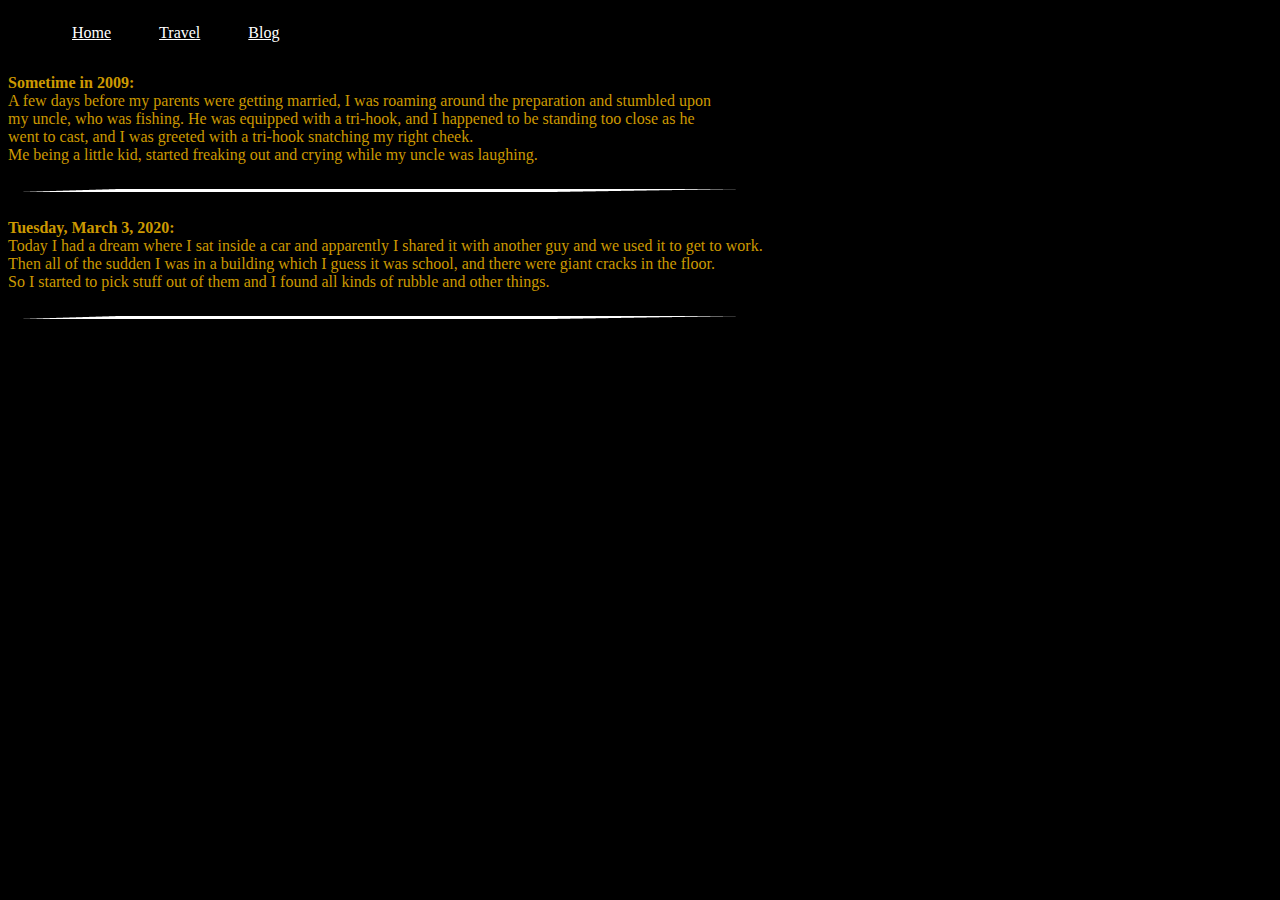
==== Blog.html @ a79bf26d "Big Update" ====
<!DOCTYPE HTML>
<html>

<head>
	<meta charset="utf-8">
		<link rel="stylesheet" type="text/css" href="stylesheet.css">
</head>

<style>
 .columnRight2{float: right; width:33.33%; padding: 10px;}

.columnLeft2{float:left; width:33.33%; padding:10px;}
</style>

<body>
	
<ul class="nav">
  		<li><a href="index.html">Home</a></li>
  			<li><a href="Bruh.html">Travel</a></li>
    			<li><a href="Blog.html">Blog</a></li>
</ul>
		<p>
			<strong>Sometime in 2009:</strong><br>
			A few days before my parents were getting married, I was roaming around the preparation and stumbled upon<br>
			my uncle, who was fishing. He was equipped with a tri-hook, and I happened to be standing too close as he<br>
			went to cast, and I was greeted with a tri-hook snatching my right cheek.<br>
			Me being a little kid, started freaking out and crying while my uncle was laughing.	
		</p>
<img src="Images/line.png">
			<p>
				<strong>Tuesday, March 3, 2020:</strong><br>
				Today I had a dream where I sat inside a car and apparently I shared it with another guy and we used it to get to work.<br>
			Then all of the sudden I was in a building which I guess it was school, and there were giant cracks in the floor.<br>
			So I started to pick stuff out of them and I found all kinds of rubble and other things.
			</p>
<img src="Images/line.png">
		
		

				

</body>
</html>
---- stylesheet.css ----
body {background-color: rgb(0, 0, 0);}
  	p {color: rgb(204, 153, 0);}
  	
  	*{box-sizing: border-box;}
  	
  	.row {content:""; display: table; clear: both;}
  	 
  	 .columnLeft{float: left; width:33.33%; padding: 10px;}
 
   	 }
  	 
  	 .columnRight{float: left; width:33.33%; padding: 10px;}
 
   	 }
  	 
	.columnRighty{float: left; width:33.33%; padding: 10px;}


ul.nav{list-style-type: none; background-color: black; margin: 0; padding: 2; overflow: hidden;}

li a {float: left; display: block; color: white; padding: 16px 24px; text-align: left; }

li a:hover {background-color: white; color: black; }

div.a {
  text-indent: 50px;
}
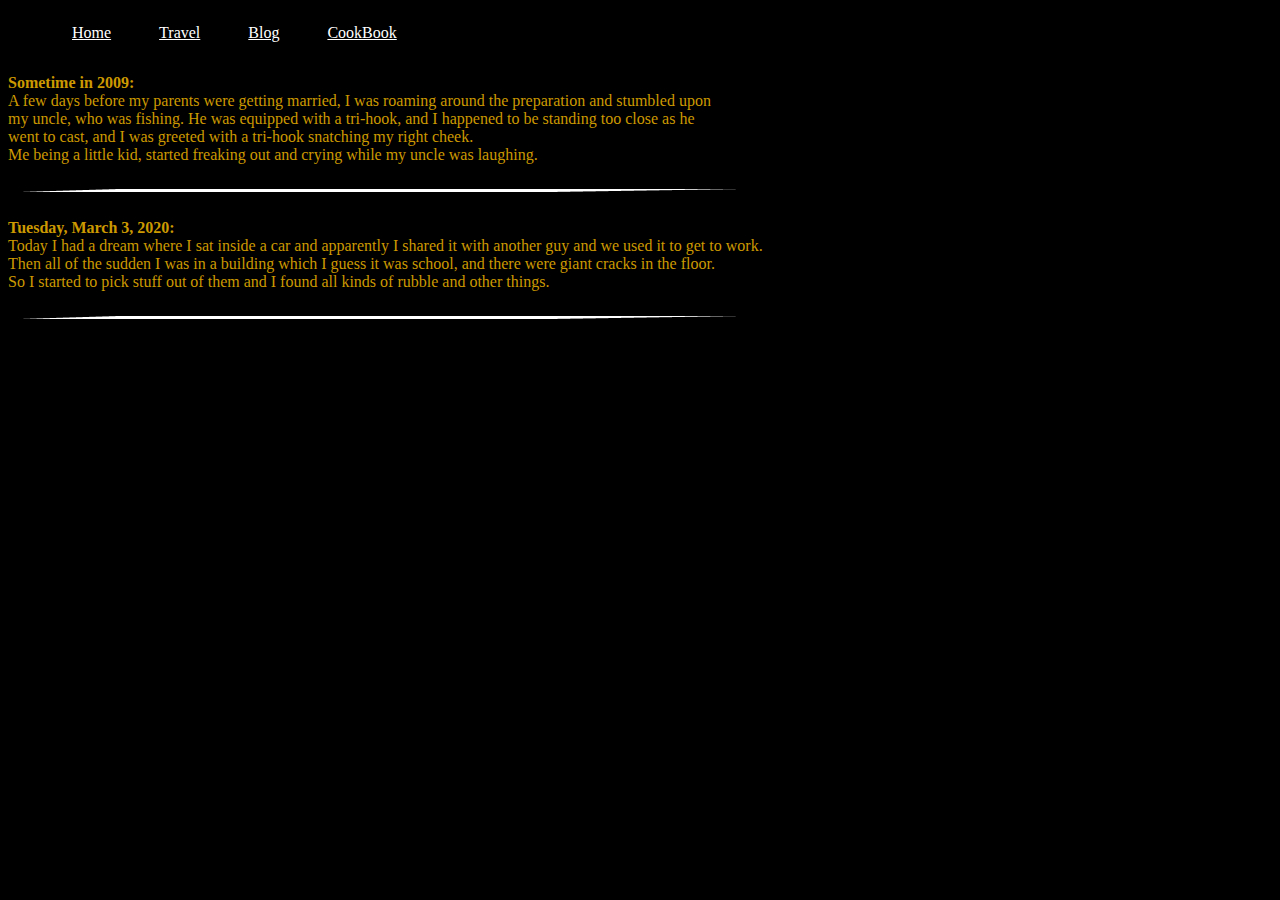
==== commit 7bcddfef: "Recipes" ====
--- a/Blog.html
+++ b/Blog.html
@@ -8,8 +8,8 @@
 
 <style>
  .columnRight2{float: right; width:33.33%; padding: 10px;}
+ .columnLeft2{float:left; width:33.33%; padding:10px;}
 
-.columnLeft2{float:left; width:33.33%; padding:10px;}
 </style>
 
 <body>
@@ -18,7 +18,10 @@
   		<li><a href="index.html">Home</a></li>
   			<li><a href="Bruh.html">Travel</a></li>
     			<li><a href="Blog.html">Blog</a></li>
-</ul>
+					<li><a href="Cook.html">CookBook</a></li>
+</ul>	
+		
+		
 		<p>
 			<strong>Sometime in 2009:</strong><br>
 			A few days before my parents were getting married, I was roaming around the preparation and stumbled upon<br>
